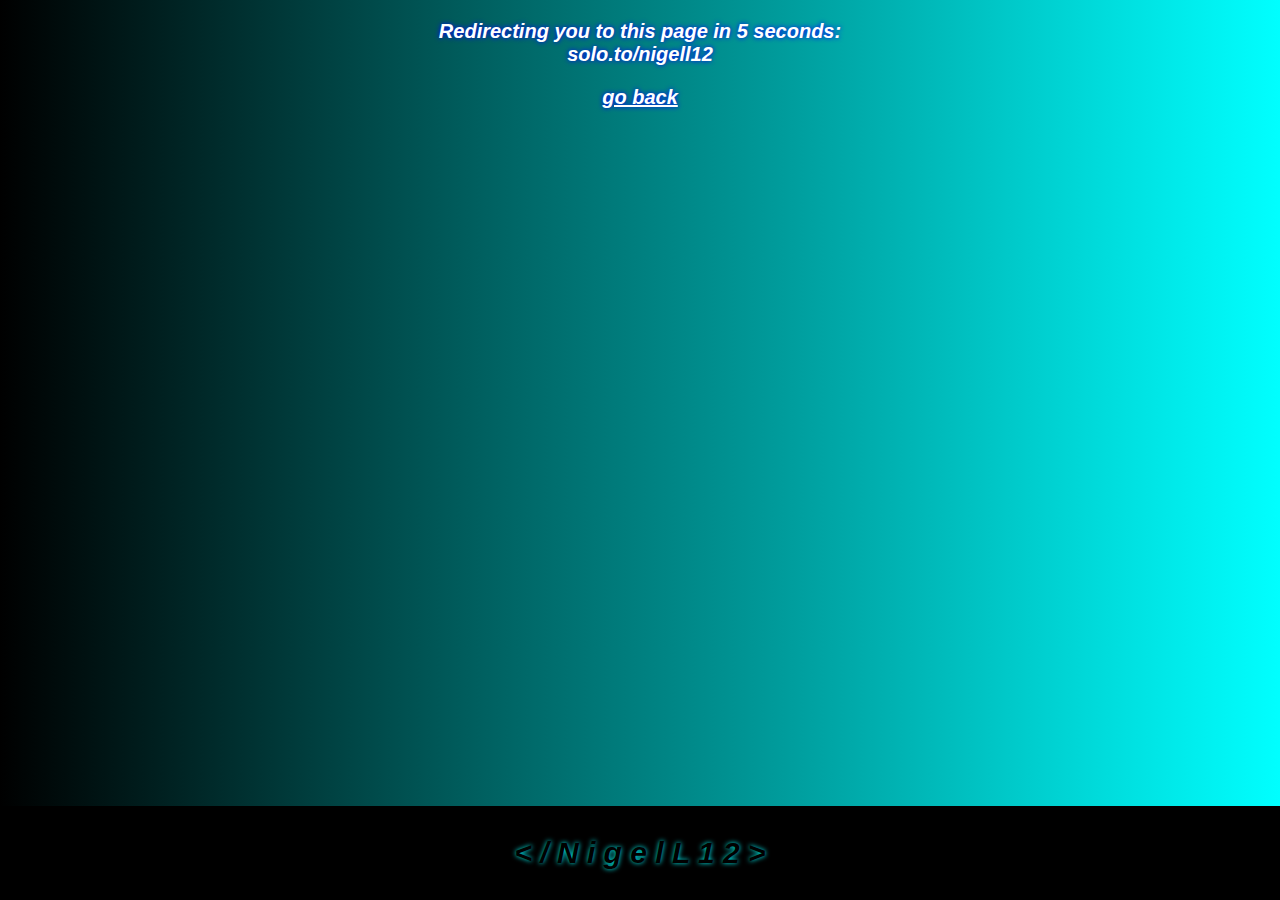
==== solo.html @ d07f695c "Add files via upload" ====
<!DOCTYPE html>
<html>
	<head>
		<meta http-equiv="refresh" content="5; url='https://solo.to/nigell12'" />
		<link rel="stylesheet" href="style.css">
		<link rel="icon" type="image/x-icon" href="./img/xenwelfar.jpg">
		<title>REDIRECT</title>
	</head>
<body>
	<p>Redirecting you to this page in 5 seconds:<br/>
	solo.to/nigell12</p>
	<p><a href="index.html">go back</a></p>
	<div class="footer">
		<p class="aa"> < / N i g e l L 1 2 > </p>
	</div>
</body>
</html>
---- style.css ----
body {
	background-image: linear-gradient(to right, black, cyan);
}
p, a {
	font-family: Arial, Sans-serif;
	font-weight: bold;
	font-style: italic;
	font-size: 20px;
	color: white;
	text-align: center;
	text-shadow: 0px 0px 5px blue;
}
h1 {
	font-family: Arial, Sans-serif;
	font-weight: bold;
	font-style: italic;
	font-size: 40px;
	color: white;
	text-align: center;
	text-shadow: 0px 0px 5px red;
}
.center {
	display: block;
	margin-left: auto;
	margin-right: auto;
	width: 50%;
}
.footer {
	position: fixed;
	left: 0;
	bottom: 0;
	width: 100%;
	background-color: black;
	color: white;
	text-align: center;
}
.aa {
	font-family: Arial, Sans-serif;
	font-weight: bold;
	font-style: italic;
	font-size: 30px;
	color: black;
	text-align: center;
	text-shadow: 0px 0px 5px cyan;
}
/* sub to nigell12 lol */
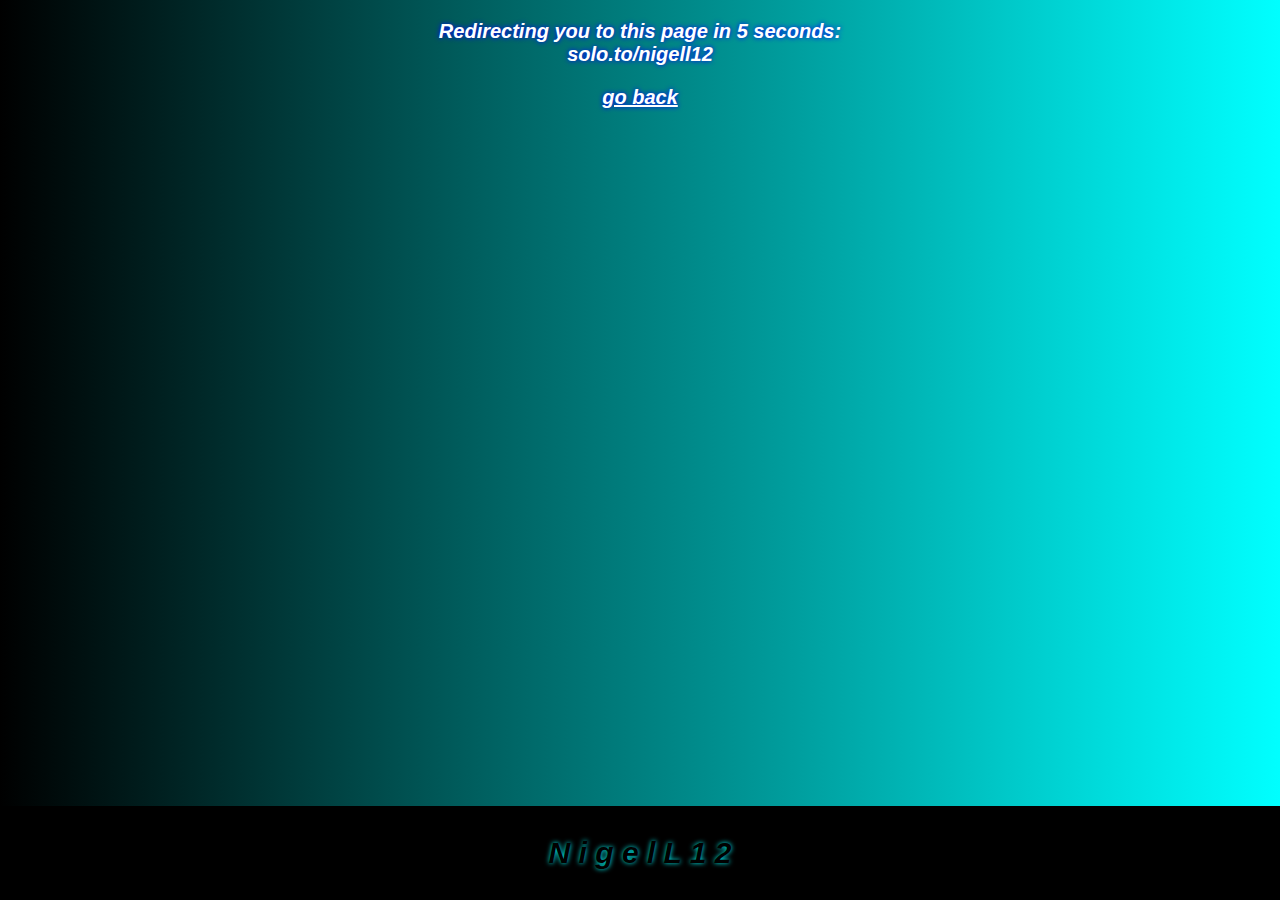
==== commit db93df8c: "Update solo.html" ====
--- a/solo.html
+++ b/solo.html
@@ -11,7 +11,7 @@
 	solo.to/nigell12</p>
 	<p><a href="index.html">go back</a></p>
 	<div class="footer">
-		<p class="aa"> < / N i g e l L 1 2 > </p>
+		<p class="aa">N i g e l L 1 2</p>
 	</div>
 </body>
 </html>
